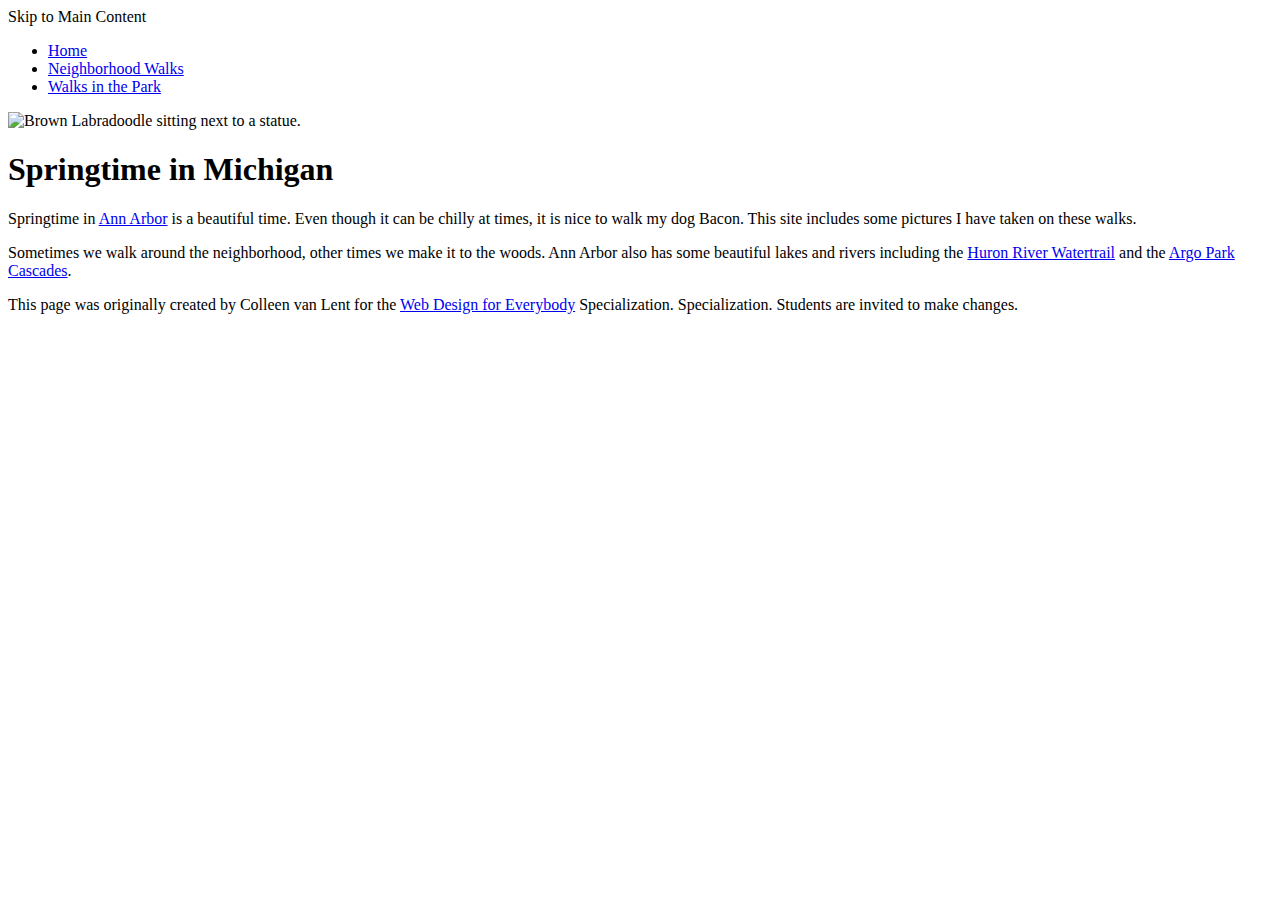
==== index.html @ a38957ca "Add files via upload" ====
<!DOCTYPE html>
<html lang="en">

<head>
  <meta charset="utf-8">
  <meta name="viewport" content="width=device-width">
  <title>Springtime In Michigan</title>
   <link rel="stylesheet" href="css/style.css">
</head>

<body>
  <a href="#"></a>Skip to Main Content</a>
  <header>
    <nav style="display: inline-block; width: 80%;">
      <ul>
        <li><a href="index.html">Home</a></li>
        <li><a href="neighborhood.html">Neighborhood Walks</a></li>
        <li><a href="parks.html">Walks in the Park</a></li>
      </ul>

      <img src="images/BaconGallupPark.jpeg"   
 width="100" alt="Brown Labradoodle sitting next to a statue.">
    </nav>
    <h1>Springtime in Michigan</h1>
  </header>
  <main id="main">

    <p>Springtime in <a href="https://www.michigan.org/city/ann-arbor">Ann Arbor</a> is a beautiful time. Even though
      it can be chilly at times, it is nice to walk my dog Bacon. This site includes some pictures I have taken on
      these walks. </p>

    <p>Sometimes we walk around the neighborhood, other times we make it to the woods. Ann Arbor also has some
      beautiful lakes and rivers including the <a
        href="https://www.annarbor.org/things-to-do/recreation-outdoors/huron-river/">Huron River Watertrail</a> and
      the <a href="https://www.a2gov.org/departments/Parks-Recreation/parks-places/argo/pages/default.aspx">Argo Park
        Cascades</a>.</p>
 </main>

  <footer>
    <p>This page was originally created by Colleen van Lent for the <a
        href="https://www.coursera.org/specializations/web-design"> Web Design for Everybody</a> Specialization.
      Specialization. Students are invited to make changes.</p>
  </footer>

</body>

</html>
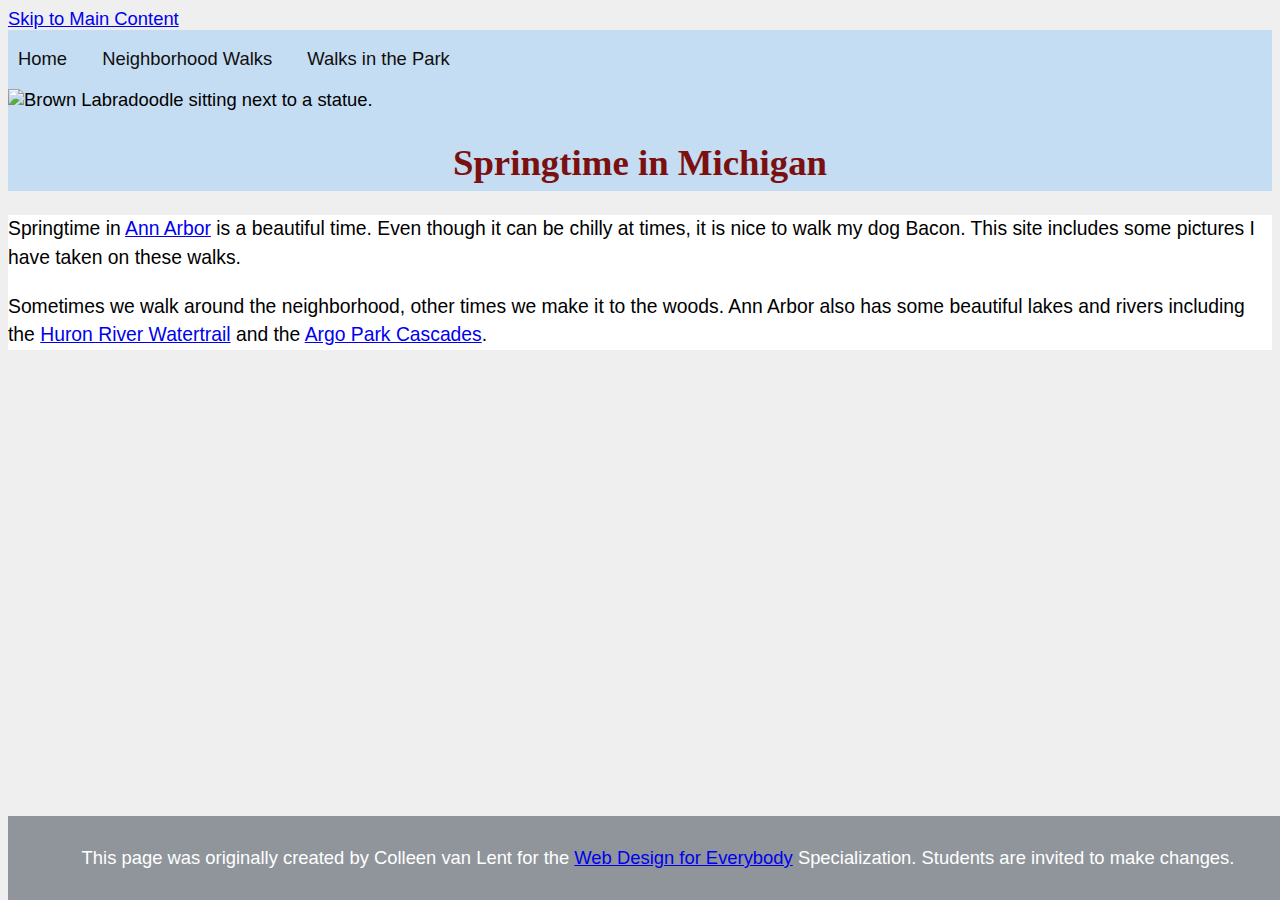
==== commit 19b08460: "Update index.html" ====
--- a/index.html
+++ b/index.html
@@ -5,11 +5,11 @@
   <meta charset="utf-8">
   <meta name="viewport" content="width=device-width">
   <title>Springtime In Michigan</title>
-   <link rel="stylesheet" href="css/style.css">
+   <link rel="stylesheet" href="style.css">
 </head>
 
 <body>
-  <a href="#"></a>Skip to Main Content</a>
+   <a href="#main">Skip to Main Content</a>
   <header>
     <nav style="display: inline-block; width: 80%;">
       <ul>
@@ -18,7 +18,7 @@
         <li><a href="parks.html">Walks in the Park</a></li>
       </ul>
 
-      <img src="images/BaconGallupPark.jpeg"   
+      <img src="BaconGallupPark.jpeg"   
  width="100" alt="Brown Labradoodle sitting next to a statue.">
     </nav>
     <h1>Springtime in Michigan</h1>
@@ -39,9 +39,9 @@
   <footer>
     <p>This page was originally created by Colleen van Lent for the <a
         href="https://www.coursera.org/specializations/web-design"> Web Design for Everybody</a> Specialization.
-      Specialization. Students are invited to make changes.</p>
+       Students are invited to make changes.</p>
   </footer>
 
 </body>
 
-</html>+</html>
--- a/style.css
+++ b/style.css
@@ -0,0 +1,88 @@
+body {
+    font-family: 'Gill Sans', 'Gill Sans MT', Calibri, 'Trebuchet MS', sans-serif;
+    font-size: 115%;
+    background-color: #efefef; 
+}
+    header {
+        background-color: #c4ddf3; 
+    }
+    nav ul {
+        list-style-type: none;
+        padding: 0;
+    }
+    
+    nav ul li {
+        display: inline;
+        margin-right: 10px;
+    }
+    
+    nav ul li a {
+        color: #100e0e;
+        text-decoration: none;
+        padding: 5px 10px;
+    }
+    
+    nav ul li a:hover {
+        background-color: #ddd;
+        color: black;
+    }
+    
+    main {
+        background-color: #ffffff; 
+        font-size: 105%; 
+    }
+    footer {
+        text-align: center;
+        padding: 10px;
+        background-color: #8f959b;
+        color: white;
+        position: fixed;
+        width: 100%;
+        bottom: 0;
+    }
+    
+    h1 {
+        text-align: center; 
+        font-family: 'Georgia', serif;
+        color: #7b1010; 
+        line-height: 1.5; 
+    }
+    
+    p {
+        line-height: 1.5; 
+    }
+
+    a[href="#main-content"] { 
+        position: absolute;
+        top: -100px;
+        left: -100px;
+    }
+    
+    nav {
+        display: inline-block;
+        width: 80%;
+    }
+    
+    nav img {
+        width: 10%;
+    }
+    
+    .grid {
+        display: grid;
+        grid-template-columns: repeat(2, 1fr);
+        grid-gap: 20px;
+        justify-content: center;
+        align-items: start;
+    }
+    
+    .grid img {
+        width: 100%;
+    }
+    
+    .flex {
+        display: flex;
+        flex-wrap: wrap;
+        justify-content: space-around;
+    }
+    
+    
